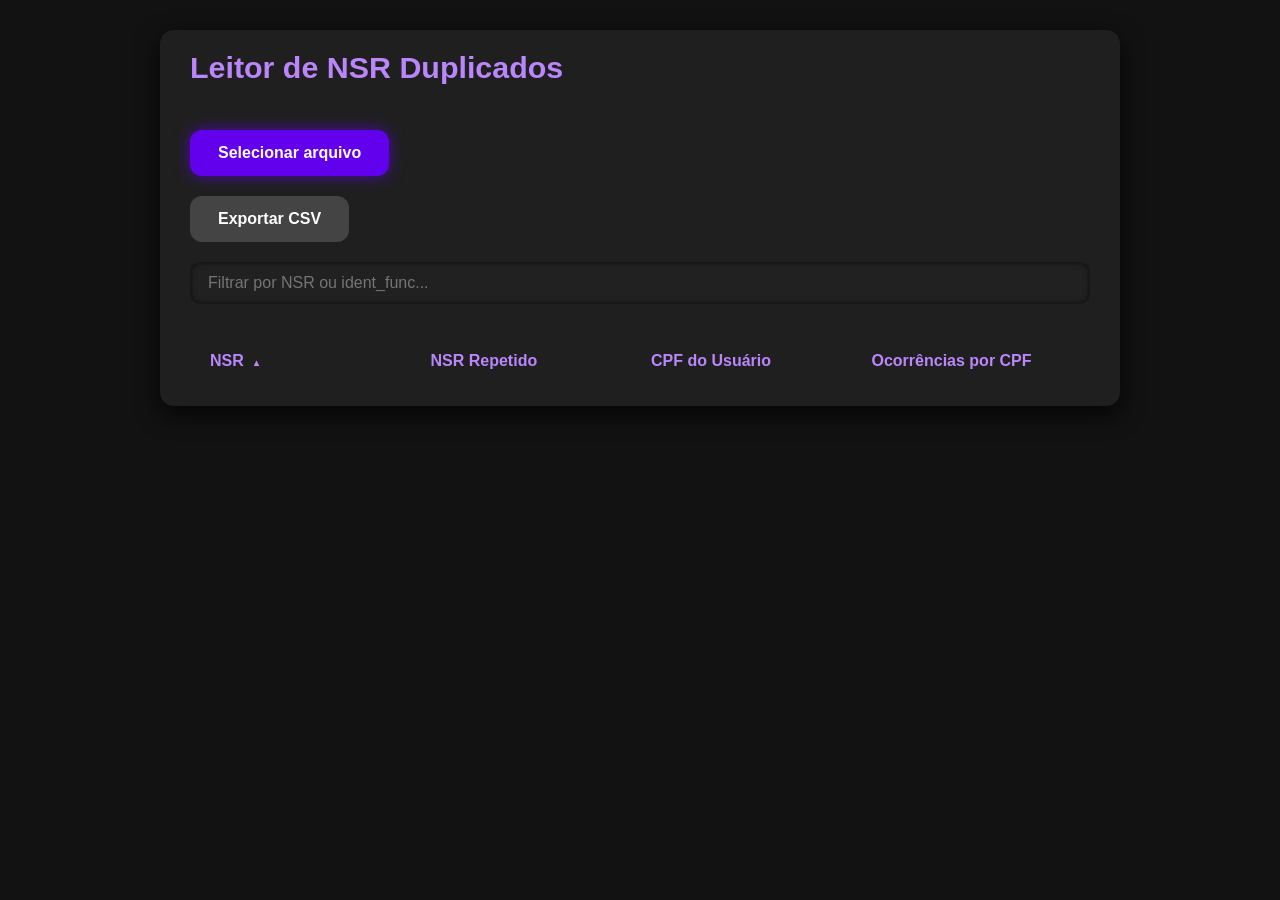
==== index.html @ 310419e4 "commit" ====
<!DOCTYPE html>
<html lang="pt-br">
<head>
<meta charset="UTF-8" />
<meta name="viewport" content="width=device-width, initial-scale=1" />
<title>Leitor de NSR Duplicados - Minimalista Dark</title>
<link rel="stylesheet" href="style/syle.css">

</head>
<body>
  <div class="container" role="main">
    <h1>Leitor de NSR Duplicados</h1>

    <!-- Botão customizado para upload -->
    <label for="fileInput" class="btn-file" id="btnFileLabel" tabindex="0" role="button" aria-label="Selecionar arquivo de registros">Selecionar arquivo</label>
    <button id="btnExportCsv" disabled>Exportar CSV</button>
    <input type="file" id="fileInput" accept=".txt" aria-hidden="true" />

    <input type="text" id="filtro" placeholder="Filtrar por NSR ou ident_func..." autocomplete="off" disabled aria-label="Campo para filtrar os dados" />
    
    <table id="tabela" aria-label="Tabela de NSR duplicados">
      <thead>
        <tr>
          <th data-key="nsr" tabindex="0" aria-sort="none">NSR</th>
          <th data-key="total" tabindex="0" aria-sort="none">NSR Repetido</th>
          <th data-key="ident_func" tabindex="0" aria-sort="none">CPF do Usuário</th>
          <th data-key="count" tabindex="0" aria-sort="none">Ocorrências por CPF</th>
        </tr>
      </thead>
      <tbody></tbody>
    </table>
  </div>
</body>
<script src="/script/js.js"></script>
</html>
---- style/syle.css ----
* {
    box-sizing: border-box;
  }
  body {
    background-color: #121212;
    color: #e0e0e0;
    font-family: "Segoe UI", Tahoma, Geneva, Verdana, sans-serif;
    margin: 0;
    min-height: 100vh;
    display: flex;
    flex-direction: column;
    align-items: center;
    padding: 30px 15px;
  }

  h1 {
    margin-bottom: 25px;
    font-weight: 600;
    font-size: 1.9rem;
    color: #bb86fc;
    user-select: none;
  }

  .container {
    width: 100%;
    max-width: 960px;
    background-color: #1f1f1f;
    border-radius: 14px;
    padding: 0px 30px;
    box-shadow: 0 8px 24px rgba(0,0,0,0.8);
    display: flex;
    flex-direction: column;
    gap: 20px;
  }

  /* Botão de arquivo customizado */
  #fileInput {
    display: none;
  }
  .btn-file {
    background-color: #6200ee;
    border: none;
    padding: 14px 28px;
    color: white;
    font-weight: 600;
    font-size: 1rem;
    border-radius: 12px;
    cursor: pointer;
    box-shadow: 0 0 15px #6200eeaa;
    transition: background-color 0.3s ease;
    user-select: none;
    width: fit-content;
    align-self: flex-start;
  }
  .btn-file:hover:not(:disabled) {
    background-color: #7f39fb;
    box-shadow: 0 0 25px #7f39fbcc;
  }
  .btn-file:disabled {
    background-color: #444444;
    cursor: not-allowed;
    box-shadow: none;
  }

  input[type="text"] {
    background-color: #2a2a2a;
    border: none;
    border-radius: 10px;
    padding: 12px 18px;
    color: #e0e0e0;
    font-size: 1rem;
    box-shadow: inset 0 0 6px #000000aa;
    transition: background-color 0.3s ease;
    user-select: text;
    width: 100%;
  }
  input[type="text"]:focus {
    outline: none;
    background-color: #3d3d3d;
    box-shadow: inset 0 0 10px #6200eecc;
  }
  input[type="text"]:disabled {
    background-color: #212121;
    color: #666666;
    cursor: not-allowed;
  }

  table {
    width: 100%;
    border-collapse: separate;
    border-spacing: 0 8px;
    border-radius: 14px;
    background-color: transparent;
    /* Remove scroll daqui */
  }

  thead tr {
    display: table;
    width: 98%;
    table-layout: fixed;
  }

  tbody {
    display: block;
    max-height: 480px;
    overflow-y: auto;
    scrollbar-width: thin;
    scrollbar-color: #6200ee #2a2a2a;
  }

  tbody::-webkit-scrollbar {
    width: 8px;
  }
  tbody::-webkit-scrollbar-track {
    background: #2a2a2a;
    border-radius: 10px;
  }
  tbody::-webkit-scrollbar-thumb {
    background-color: #6200ee;
    border-radius: 10px;
  }

  thead th {
    font-weight: 600;
    color: #bb86fc;
    font-size: 1rem;
    padding: 12px 20px;
    text-align: left;
    cursor: pointer;
    user-select: none;
    background-color: transparent;
    position: sticky;
    top: 0;
    z-index: 1;
  }
  thead th:hover {
    color: #e29fff;
  }

  tbody tr {
    display: table;
    width: 98%;
    table-layout: fixed;
    background-color: #2c2c2c;
    transition: background-color 0.2s ease;
    border-radius: 10px;
    margin-bottom: 8px;
  }
  tbody tr:hover {
    background-color: #3a1edd;
    color: #fff;
  }

  tbody td {
    padding: 12px 20px;
    font-size: 0.9rem;
    white-space: nowrap;
    overflow: hidden;
    text-overflow: ellipsis;
  }

  button#btnExportCsv {
    background-color: #6200ee;
    border: none;
    padding: 14px 28px;
    color: white;
    font-weight: 600;
    font-size: 1rem;
    border-radius: 12px;
    cursor: pointer;
    box-shadow: 0 0 15px #6200eeaa;
    transition: background-color 0.3s ease;
    user-select: none;
    width: fit-content;
    align-self: flex-start;
  }
  button#btnExportCsv:hover:not(:disabled) {
    background-color: #7f39fb;
    box-shadow: 0 0 25px #7f39fbcc;
  }
  button#btnExportCsv:disabled {
    background-color: #444444;
    cursor: not-allowed;
    box-shadow: none;
  }

  /* Ícones de ordenação */
  .asc::after {
    content: "▲";
    font-size: 0.6rem;
    margin-left: 8px;
    color: #bb86fc;
  }
  .desc::after {
    content: "▼";
    font-size: 0.6rem;
    margin-left: 8px;
    color: #bb86fc;
  }
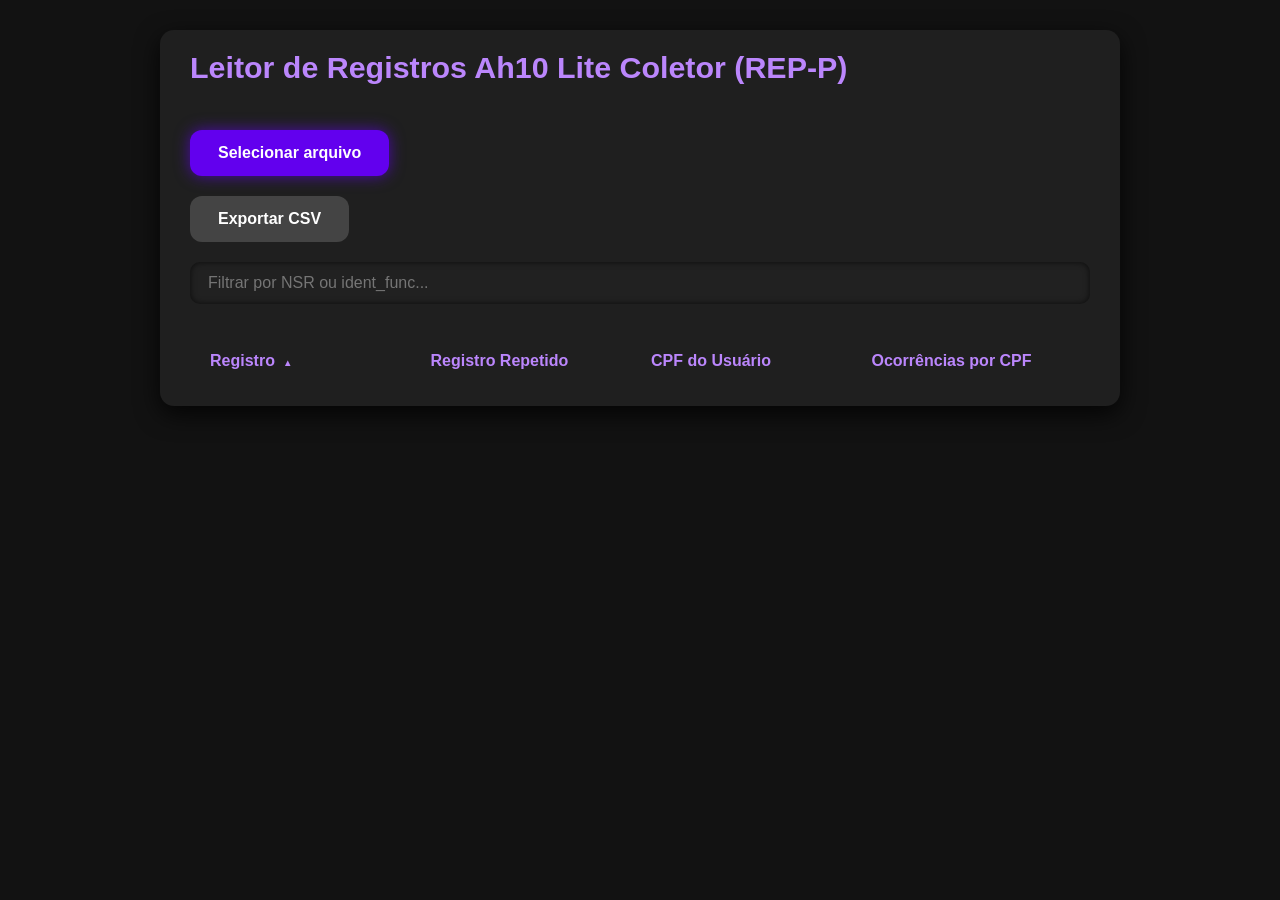
==== commit 963221d8: "alterações dos textos" ====
--- a/index.html
+++ b/index.html
@@ -9,7 +9,7 @@
 </head>
 <body>
   <div class="container" role="main">
-    <h1>Leitor de NSR Duplicados</h1>
+    <h1>Leitor de Registros Ah10 Lite Coletor (REP-P)</h1>
 
     <!-- Botão customizado para upload -->
     <label for="fileInput" class="btn-file" id="btnFileLabel" tabindex="0" role="button" aria-label="Selecionar arquivo de registros">Selecionar arquivo</label>
@@ -21,8 +21,8 @@
     <table id="tabela" aria-label="Tabela de NSR duplicados">
       <thead>
         <tr>
-          <th data-key="nsr" tabindex="0" aria-sort="none">NSR</th>
-          <th data-key="total" tabindex="0" aria-sort="none">NSR Repetido</th>
+          <th data-key="nsr" tabindex="0" aria-sort="none">Registro</th>
+          <th data-key="total" tabindex="0" aria-sort="none">Registro Repetido</th>
           <th data-key="ident_func" tabindex="0" aria-sort="none">CPF do Usuário</th>
           <th data-key="count" tabindex="0" aria-sort="none">Ocorrências por CPF</th>
         </tr>
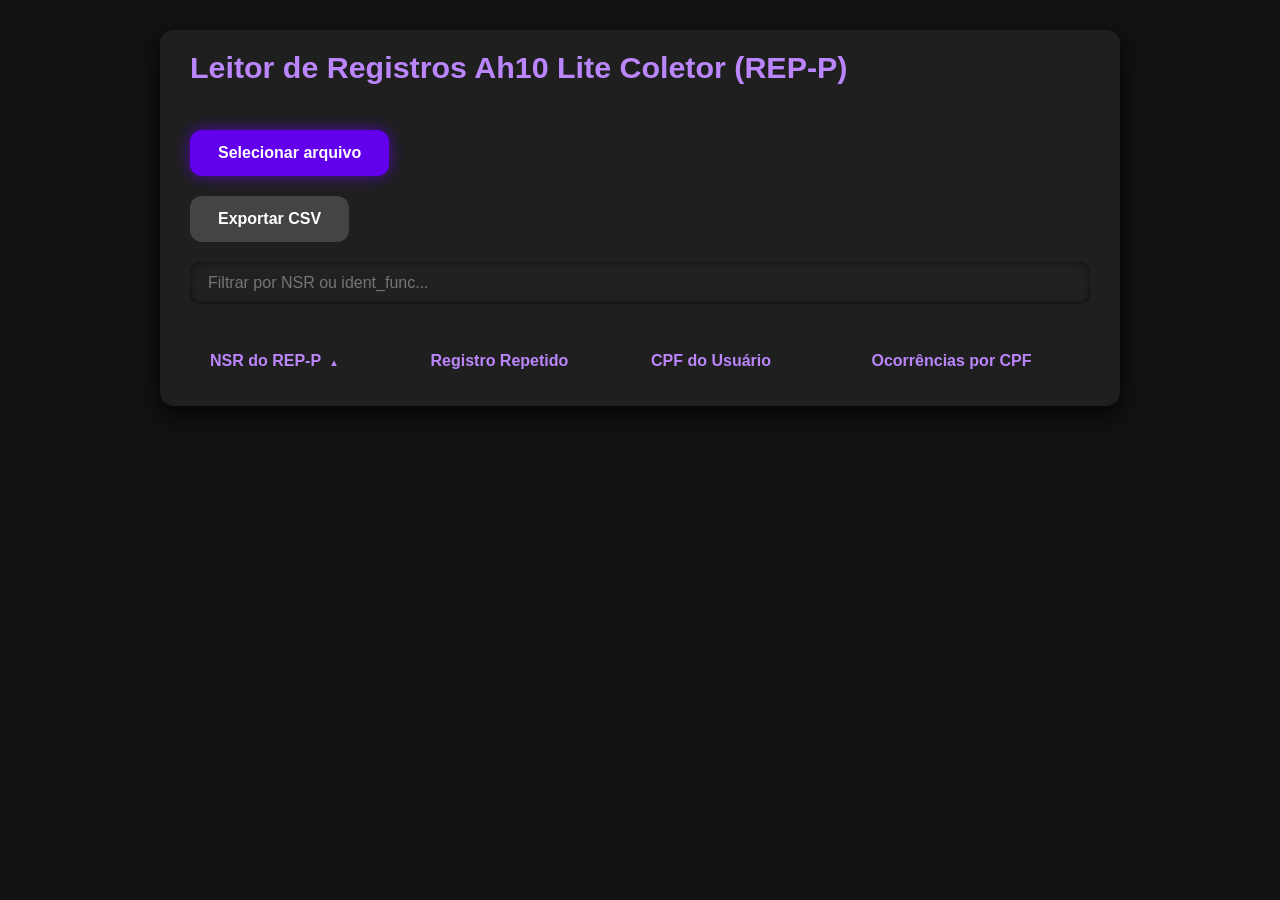
==== commit e8ed369b: "alteração mensagem" ====
--- a/index.html
+++ b/index.html
@@ -21,7 +21,7 @@
     <table id="tabela" aria-label="Tabela de NSR duplicados">
       <thead>
         <tr>
-          <th data-key="nsr" tabindex="0" aria-sort="none">Registro</th>
+          <th data-key="nsr" tabindex="0" aria-sort="none">NSR do REP-P</th>
           <th data-key="total" tabindex="0" aria-sort="none">Registro Repetido</th>
           <th data-key="ident_func" tabindex="0" aria-sort="none">CPF do Usuário</th>
           <th data-key="count" tabindex="0" aria-sort="none">Ocorrências por CPF</th>
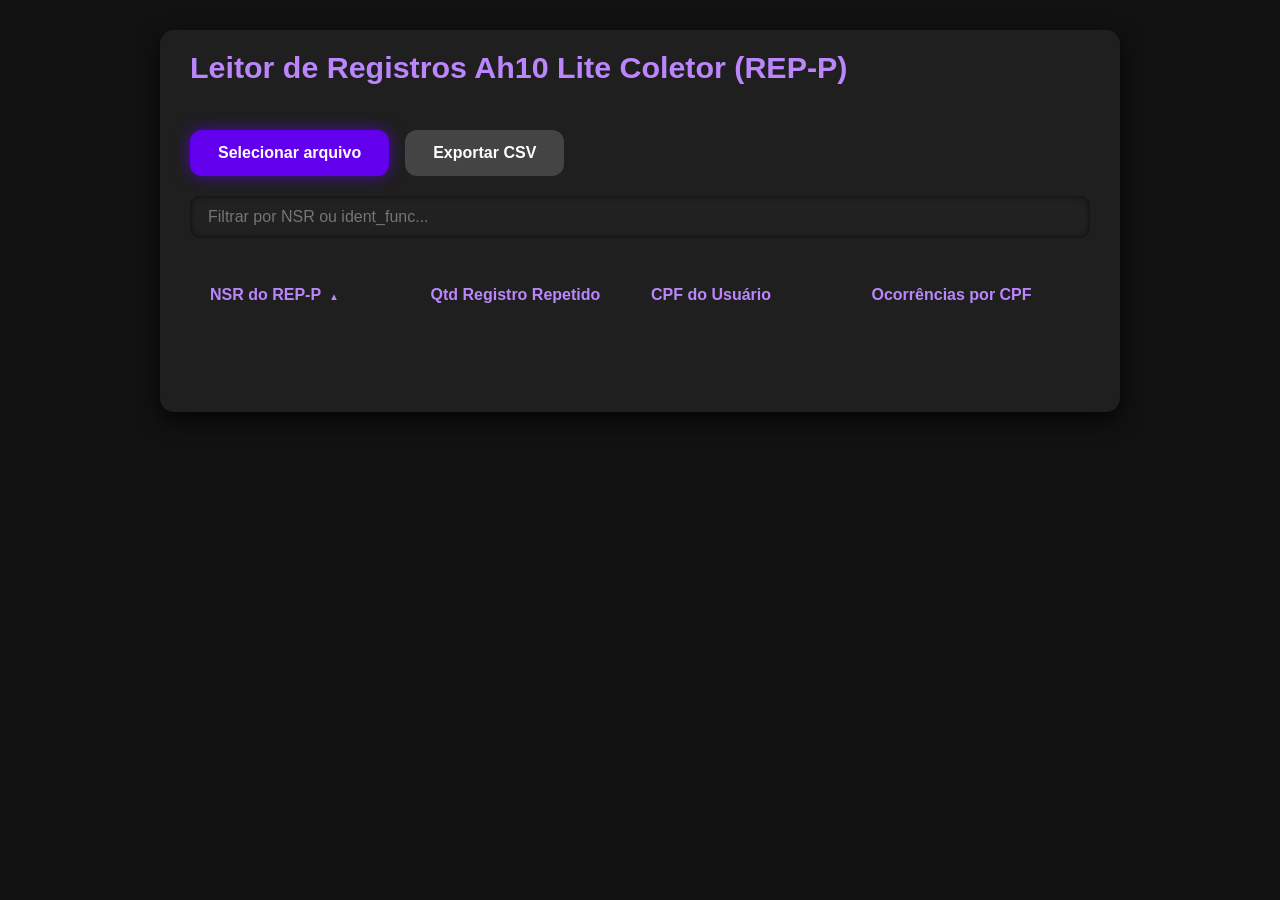
==== commit 5bdd33e6: "Inclusão: * Qtd total de nsr repetido * Qtd de registros por nsr afetado * Mensagem de registro inte" ====
--- a/index.html
+++ b/index.html
@@ -1,35 +1,37 @@
 <!DOCTYPE html>
 <html lang="pt-br">
 <head>
-<meta charset="UTF-8" />
-<meta name="viewport" content="width=device-width, initial-scale=1" />
-<title>Leitor de NSR Duplicados - Minimalista Dark</title>
-<link rel="stylesheet" href="style/syle.css">
-
+  <meta charset="UTF-8" />
+  <meta name="viewport" content="width=device-width, initial-scale=1" />
+  <title>Leitor de NSR Duplicados - Minimalista Dark</title>
+  <link rel="stylesheet" href="style/syle.css">
 </head>
 <body>
   <div class="container" role="main">
     <h1>Leitor de Registros Ah10 Lite Coletor (REP-P)</h1>
 
-    <!-- Botão customizado para upload -->
-    <label for="fileInput" class="btn-file" id="btnFileLabel" tabindex="0" role="button" aria-label="Selecionar arquivo de registros">Selecionar arquivo</label>
-    <button id="btnExportCsv" disabled>Exportar CSV</button>
+    <div class="botoes">
+      <label for="fileInput" class="btn-file" id="btnFileLabel" tabindex="0" role="button" aria-label="Selecionar arquivo de registros">Selecionar arquivo</label>
+      <button id="btnExportCsv" disabled>Exportar CSV</button>
+    </div>
+
     <input type="file" id="fileInput" accept=".txt" aria-hidden="true" />
+    <input type="text" id="filtro" placeholder="Filtrar por NSR ou ident_func..." autocomplete="off" disabled aria-label="Campo para filtrar os dados" />
 
-    <input type="text" id="filtro" placeholder="Filtrar por NSR ou ident_func..." autocomplete="off" disabled aria-label="Campo para filtrar os dados" />
-    
     <table id="tabela" aria-label="Tabela de NSR duplicados">
       <thead>
         <tr>
           <th data-key="nsr" tabindex="0" aria-sort="none">NSR do REP-P</th>
-          <th data-key="total" tabindex="0" aria-sort="none">Registro Repetido</th>
+          <th data-key="total" tabindex="0" aria-sort="none">Qtd Registro Repetido</th>
           <th data-key="ident_func" tabindex="0" aria-sort="none">CPF do Usuário</th>
           <th data-key="count" tabindex="0" aria-sort="none">Ocorrências por CPF</th>
         </tr>
       </thead>
       <tbody></tbody>
     </table>
+
+    <p id="resumoRepetidos" style="font-weight: bold; color: #bb86fc; padding-bottom: 20px;"></p>
   </div>
 </body>
 <script src="/script/js.js"></script>
-</html>
+</html>
--- a/style/syle.css
+++ b/style/syle.css
@@ -1,200 +1,202 @@
-
-  * {
-    box-sizing: border-box;
-  }
-  body {
-    background-color: #121212;
-    color: #e0e0e0;
-    font-family: "Segoe UI", Tahoma, Geneva, Verdana, sans-serif;
-    margin: 0;
-    min-height: 100vh;
-    display: flex;
-    flex-direction: column;
-    align-items: center;
-    padding: 30px 15px;
-  }
-
-  h1 {
-    margin-bottom: 25px;
-    font-weight: 600;
-    font-size: 1.9rem;
-    color: #bb86fc;
-    user-select: none;
-  }
-
-  .container {
-    width: 100%;
-    max-width: 960px;
-    background-color: #1f1f1f;
-    border-radius: 14px;
-    padding: 0px 30px;
-    box-shadow: 0 8px 24px rgba(0,0,0,0.8);
-    display: flex;
-    flex-direction: column;
-    gap: 20px;
-  }
-
-  /* Botão de arquivo customizado */
-  #fileInput {
-    display: none;
-  }
-  .btn-file {
-    background-color: #6200ee;
-    border: none;
-    padding: 14px 28px;
-    color: white;
-    font-weight: 600;
-    font-size: 1rem;
-    border-radius: 12px;
-    cursor: pointer;
-    box-shadow: 0 0 15px #6200eeaa;
-    transition: background-color 0.3s ease;
-    user-select: none;
-    width: fit-content;
-    align-self: flex-start;
-  }
-  .btn-file:hover:not(:disabled) {
-    background-color: #7f39fb;
-    box-shadow: 0 0 25px #7f39fbcc;
-  }
-  .btn-file:disabled {
-    background-color: #444444;
-    cursor: not-allowed;
-    box-shadow: none;
-  }
-
-  input[type="text"] {
-    background-color: #2a2a2a;
-    border: none;
-    border-radius: 10px;
-    padding: 12px 18px;
-    color: #e0e0e0;
-    font-size: 1rem;
-    box-shadow: inset 0 0 6px #000000aa;
-    transition: background-color 0.3s ease;
-    user-select: text;
-    width: 100%;
-  }
-  input[type="text"]:focus {
-    outline: none;
-    background-color: #3d3d3d;
-    box-shadow: inset 0 0 10px #6200eecc;
-  }
-  input[type="text"]:disabled {
-    background-color: #212121;
-    color: #666666;
-    cursor: not-allowed;
-  }
-
-  table {
-    width: 100%;
-    border-collapse: separate;
-    border-spacing: 0 8px;
-    border-radius: 14px;
-    background-color: transparent;
-    /* Remove scroll daqui */
-  }
-
-  thead tr {
-    display: table;
-    width: 98%;
-    table-layout: fixed;
-  }
-
-  tbody {
-    display: block;
-    max-height: 480px;
-    overflow-y: auto;
-    scrollbar-width: thin;
-    scrollbar-color: #6200ee #2a2a2a;
-  }
-
-  tbody::-webkit-scrollbar {
-    width: 8px;
-  }
-  tbody::-webkit-scrollbar-track {
-    background: #2a2a2a;
-    border-radius: 10px;
-  }
-  tbody::-webkit-scrollbar-thumb {
-    background-color: #6200ee;
-    border-radius: 10px;
-  }
-
-  thead th {
-    font-weight: 600;
-    color: #bb86fc;
-    font-size: 1rem;
-    padding: 12px 20px;
-    text-align: left;
-    cursor: pointer;
-    user-select: none;
-    background-color: transparent;
-    position: sticky;
-    top: 0;
-    z-index: 1;
-  }
-  thead th:hover {
-    color: #e29fff;
-  }
-
-  tbody tr {
-    display: table;
-    width: 98%;
-    table-layout: fixed;
-    background-color: #2c2c2c;
-    transition: background-color 0.2s ease;
-    border-radius: 10px;
-    margin-bottom: 8px;
-  }
-  tbody tr:hover {
-    background-color: #3a1edd;
-    color: #fff;
-  }
-
-  tbody td {
-    padding: 12px 20px;
-    font-size: 0.9rem;
-    white-space: nowrap;
-    overflow: hidden;
-    text-overflow: ellipsis;
-  }
-
-  button#btnExportCsv {
-    background-color: #6200ee;
-    border: none;
-    padding: 14px 28px;
-    color: white;
-    font-weight: 600;
-    font-size: 1rem;
-    border-radius: 12px;
-    cursor: pointer;
-    box-shadow: 0 0 15px #6200eeaa;
-    transition: background-color 0.3s ease;
-    user-select: none;
-    width: fit-content;
-    align-self: flex-start;
-  }
-  button#btnExportCsv:hover:not(:disabled) {
-    background-color: #7f39fb;
-    box-shadow: 0 0 25px #7f39fbcc;
-  }
-  button#btnExportCsv:disabled {
-    background-color: #444444;
-    cursor: not-allowed;
-    box-shadow: none;
-  }
-
-  /* Ícones de ordenação */
-  .asc::after {
-    content: "▲";
-    font-size: 0.6rem;
-    margin-left: 8px;
-    color: #bb86fc;
-  }
-  .desc::after {
-    content: "▼";
-    font-size: 0.6rem;
-    margin-left: 8px;
-    color: #bb86fc;
-  }+* {
+  box-sizing: border-box;
+}
+body {
+  background-color: #121212;
+  color: #e0e0e0;
+  font-family: "Segoe UI", Tahoma, Geneva, Verdana, sans-serif;
+  margin: 0;
+  min-height: 100vh;
+  display: flex;
+  flex-direction: column;
+  align-items: center;
+  padding: 30px 15px;
+}
+
+h1 {
+  margin-bottom: 25px;
+  font-weight: 600;
+  font-size: 1.9rem;
+  color: #bb86fc;
+  user-select: none;
+}
+
+.container {
+  width: 100%;
+  max-width: 960px;
+  background-color: #1f1f1f;
+  border-radius: 14px;
+  padding: 0px 30px;
+  box-shadow: 0 8px 24px rgba(0,0,0,0.8);
+  display: flex;
+  flex-direction: column;
+  gap: 20px;
+}
+
+/* Botoes alinhados lado a lado */
+.botoes {
+  display: flex;
+  gap: 16px;
+  flex-wrap: wrap;
+}
+
+/* Botão de arquivo customizado */
+#fileInput {
+  display: none;
+}
+.btn-file {
+  background-color: #6200ee;
+  border: none;
+  padding: 14px 28px;
+  color: white;
+  font-weight: 600;
+  font-size: 1rem;
+  border-radius: 12px;
+  cursor: pointer;
+  box-shadow: 0 0 15px #6200eeaa;
+  transition: background-color 0.3s ease;
+  user-select: none;
+  width: fit-content;
+  align-self: flex-start;
+}
+.btn-file:hover:not(:disabled) {
+  background-color: #7f39fb;
+  box-shadow: 0 0 25px #7f39fbcc;
+}
+.btn-file:disabled {
+  background-color: #444444;
+  cursor: not-allowed;
+  box-shadow: none;
+}
+
+input[type="text"] {
+  background-color: #2a2a2a;
+  border: none;
+  border-radius: 10px;
+  padding: 12px 18px;
+  color: #e0e0e0;
+  font-size: 1rem;
+  box-shadow: inset 0 0 6px #000000aa;
+  transition: background-color 0.3s ease;
+  user-select: text;
+  width: 100%;
+}
+input[type="text"]:focus {
+  outline: none;
+  background-color: #3d3d3d;
+  box-shadow: inset 0 0 10px #6200eecc;
+}
+input[type="text"]:disabled {
+  background-color: #212121;
+  color: #666666;
+  cursor: not-allowed;
+}
+
+table {
+  width: 100%;
+  border-collapse: separate;
+  border-spacing: 0 8px;
+  border-radius: 14px;
+  background-color: transparent;
+}
+
+thead tr {
+  display: table;
+  width: 98%;
+  table-layout: fixed;
+}
+
+tbody {
+  display: block;
+  max-height: 480px;
+  overflow-y: auto;
+  scrollbar-width: thin;
+  scrollbar-color: #6200ee #2a2a2a;
+}
+tbody::-webkit-scrollbar {
+  width: 8px;
+}
+tbody::-webkit-scrollbar-track {
+  background: #2a2a2a;
+  border-radius: 10px;
+}
+tbody::-webkit-scrollbar-thumb {
+  background-color: #6200ee;
+  border-radius: 10px;
+}
+
+thead th {
+  font-weight: 600;
+  color: #bb86fc;
+  font-size: 1rem;
+  padding: 12px 20px;
+  text-align: left;
+  cursor: pointer;
+  user-select: none;
+  background-color: transparent;
+  position: sticky;
+  top: 0;
+  z-index: 1;
+}
+thead th:hover {
+  color: #e29fff;
+}
+
+tbody tr {
+  display: table;
+  width: 98%;
+  table-layout: fixed;
+  background-color: #2c2c2c;
+  transition: background-color 0.2s ease;
+  border-radius: 10px;
+  margin-bottom: 8px;
+}
+tbody tr:hover {
+  background-color: #3a1edd;
+  color: #fff;
+}
+tbody td {
+  padding: 12px 20px;
+  font-size: 0.9rem;
+  white-space: nowrap;
+  overflow: hidden;
+  text-overflow: ellipsis;
+}
+
+button#btnExportCsv {
+  background-color: #6200ee;
+  border: none;
+  padding: 14px 28px;
+  color: white;
+  font-weight: 600;
+  font-size: 1rem;
+  border-radius: 12px;
+  cursor: pointer;
+  box-shadow: 0 0 15px #6200eeaa;
+  transition: background-color 0.3s ease;
+  user-select: none;
+  width: fit-content;
+  align-self: flex-start;
+}
+button#btnExportCsv:hover:not(:disabled) {
+  background-color: #7f39fb;
+  box-shadow: 0 0 25px #7f39fbcc;
+}
+button#btnExportCsv:disabled {
+  background-color: #444444;
+  cursor: not-allowed;
+  box-shadow: none;
+}
+
+.asc::after {
+  content: "▲";
+  font-size: 0.6rem;
+  margin-left: 8px;
+  color: #bb86fc;
+}
+.desc::after {
+  content: "▼";
+  font-size: 0.6rem;
+  margin-left: 8px;
+  color: #bb86fc;
+}
